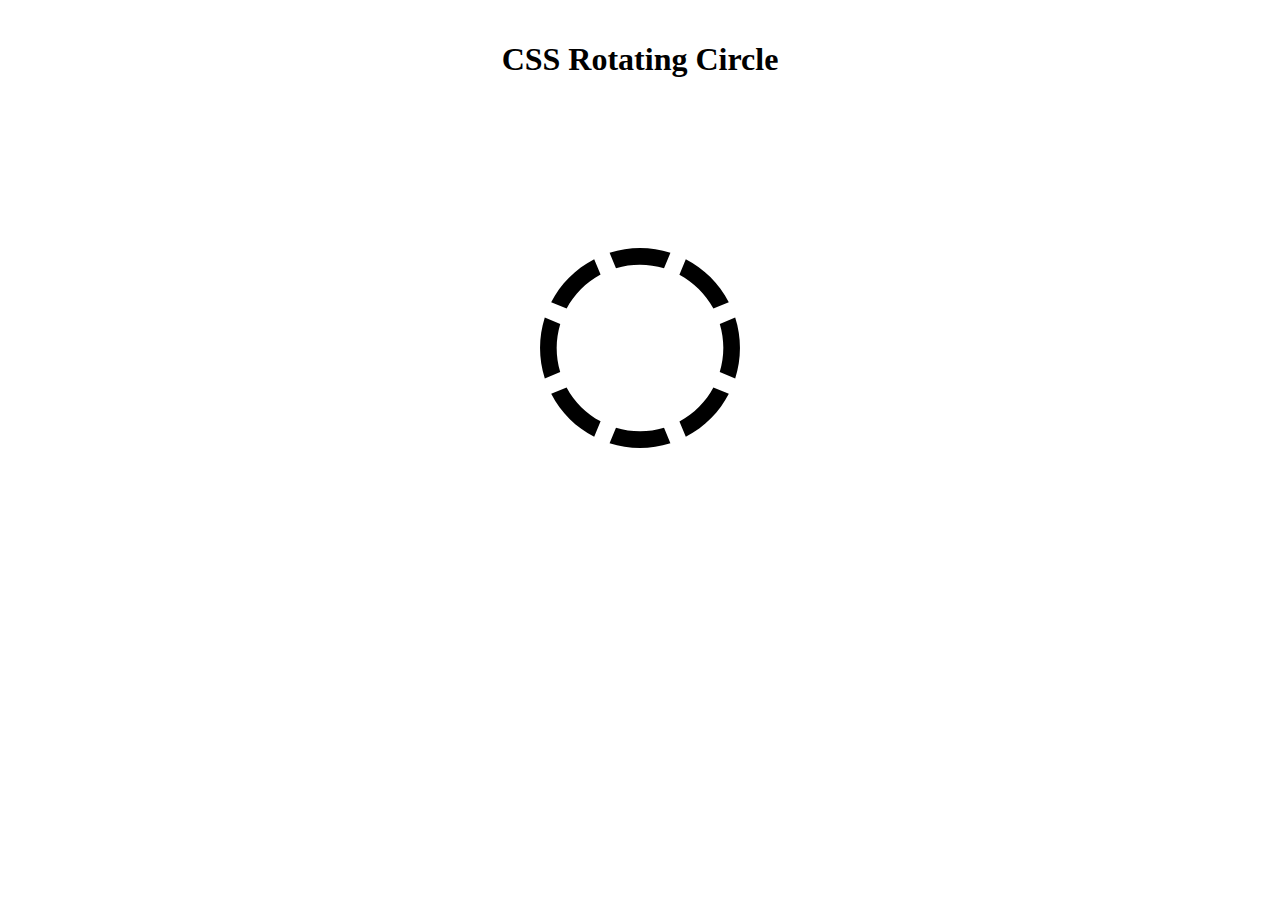
==== rotating circle/circle.html @ 5c4c294e "Add a rotating circle project" ====
<!DOCTYPE html>
<html>
<head>
	<meta charset="utf-8">
	<meta name="viewport" content="width=device-width, initial-scale=1">
	<title>CSS Rotating Circle</title>
	<link rel="stylesheet" type="text/css" href="circle.css">
</head>
<body>

	<h1>CSS Rotating Circle</h1>

	<main>
		<div>
			<img src="iconmonstr-circle-5.svg" alt="circle">
		</div>
	</main>

</body>
</html>
---- rotating circle/circle.css ----
body{
	width: 90%;
	margin: auto;
	text-align: center;
	padding: 20px 0px;
}

main{
	height: 500px;
	display: grid;
	align-items: center;
}

main img{
	width: 200px;
	height: 200px;
	animation-name: rotate;
	animation-duration: 5s;
	animation-iteration-count: infinite;
	animation-timing-function: linear;
}


@keyframes rotate{
	from{transform: rotate(-360deg);}
	to{transform: rotate(360deg);}
}
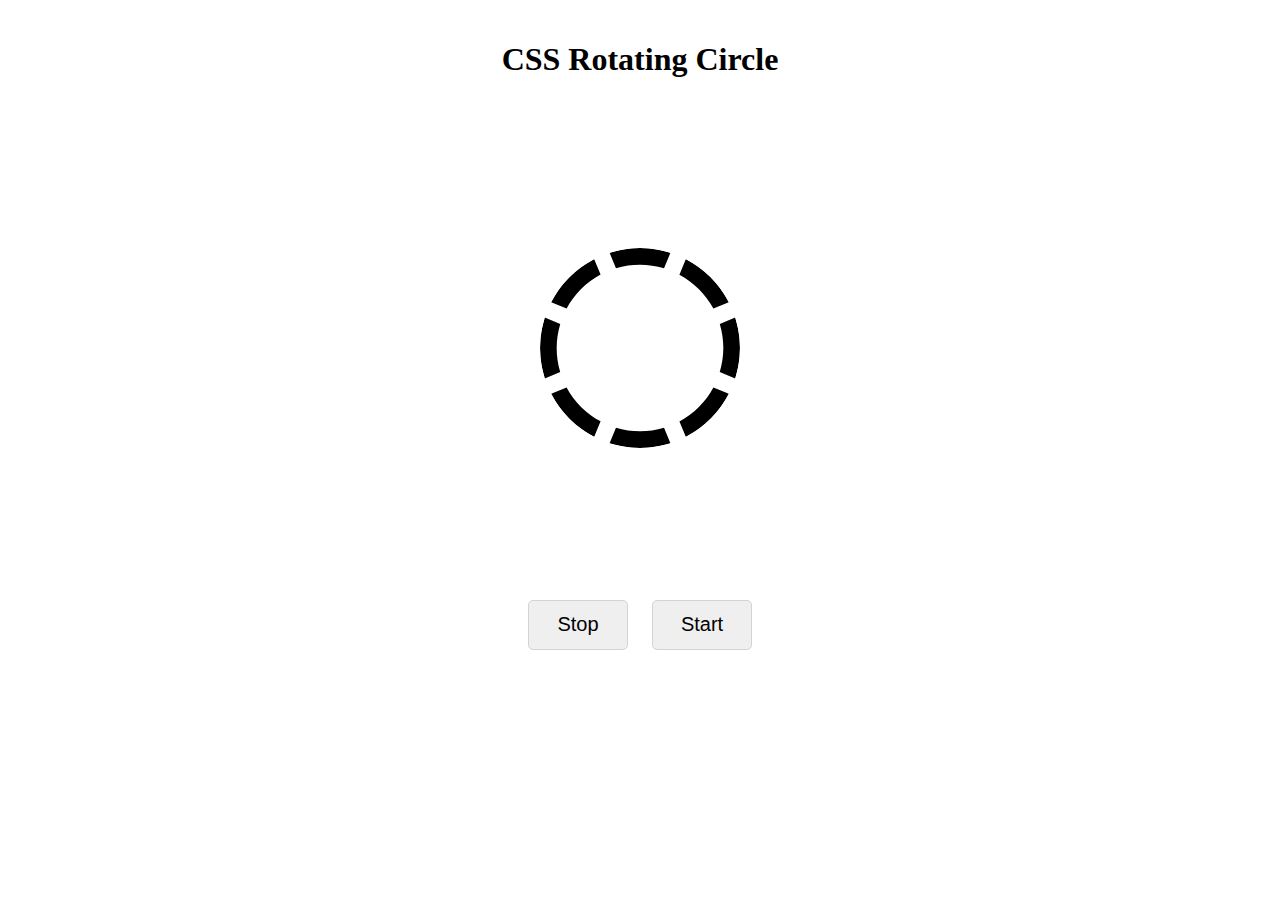
==== commit d60e659f: "add button to start or stop rotation" ====
--- a/rotating circle/circle.html
+++ b/rotating circle/circle.html
@@ -12,9 +12,24 @@
 
 	<main>
 		<div>
-			<img src="iconmonstr-circle-5.svg" alt="circle">
+			<img src="iconmonstr-circle-5.svg" alt="circle" id="circle">
 		</div>
 	</main>
 
+	<div>
+		<button onClick="stopRotate();">Stop</button>
+
+		<button onClick="startRotate();">Start</button>
+	</div>
+
+<script type="text/javascript">
+	function stopRotate(){
+		document.getElementById("circle").style.animationName = "none";
+	}
+
+	function startRotate(){
+		document.getElementById("circle").style.animationName = "rotate";
+	}
+</script>
 </body>
 </html>--- a/rotating circle/circle.css
+++ b/rotating circle/circle.css
@@ -9,6 +9,7 @@
 	height: 500px;
 	display: grid;
 	align-items: center;
+	perspective: 300px;
 }
 
 main img{
@@ -18,10 +19,24 @@
 	animation-duration: 5s;
 	animation-iteration-count: infinite;
 	animation-timing-function: linear;
+	border-radius: 50%;
+}
+
+button{
+	width: 100px;
+	border: 1px solid lightgrey;
+	height: 50px;
+	font-size: 20px;
+	margin: 0px 10px;
+	border-radius: 5px;
 }
 
 
 @keyframes rotate{
-	from{transform: rotate(-360deg);}
-	to{transform: rotate(360deg);}
+	from{
+		transform: rotate(-360deg);
+	}
+	to{
+		transform: rotate(360deg);
+	}
 }
